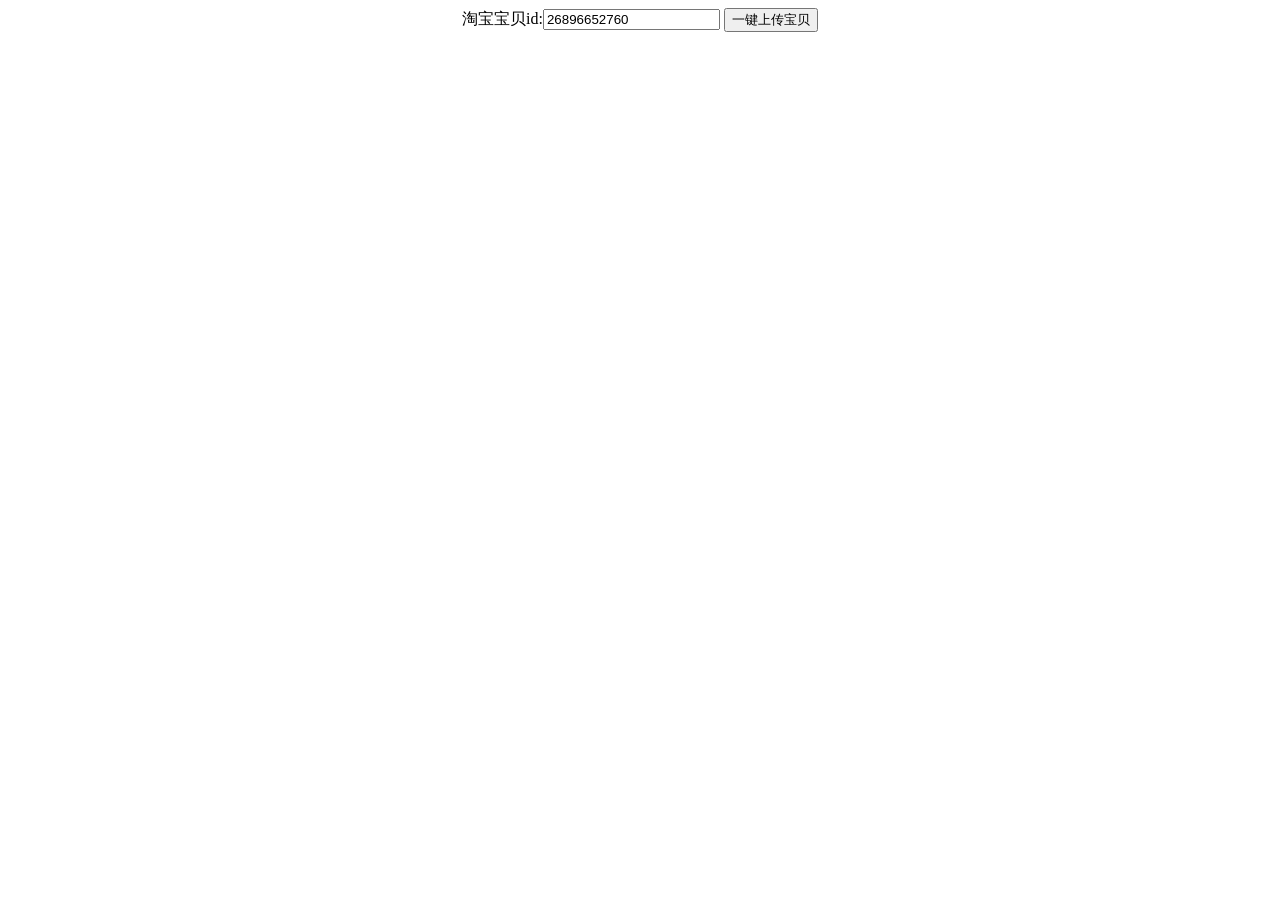
==== Tpl/Index/index.html @ f9a5264c "Refactor to use thinkphp framework." ====
<!DOCTYPE html PUBLIC "-//W3C//DTD HTML 4.01 Transitional//EN" "http://www.w3.org/TR/html4/loose.dtd">
<head>
    <meta http-equiv="Content-Type" content="text/html; charset=UTF-8" />
</head>
<body>
<center>
    <div>
        <form name="mainform" action="{:U('Index/auth')}" method="POST">
            淘宝宝贝id:<input type="textarea" name="taobaoItemId" value="26896652760"/>
            <input type="submit" value="一键上传宝贝" />
        </form>
    </div>
<center>
</body>
</html>
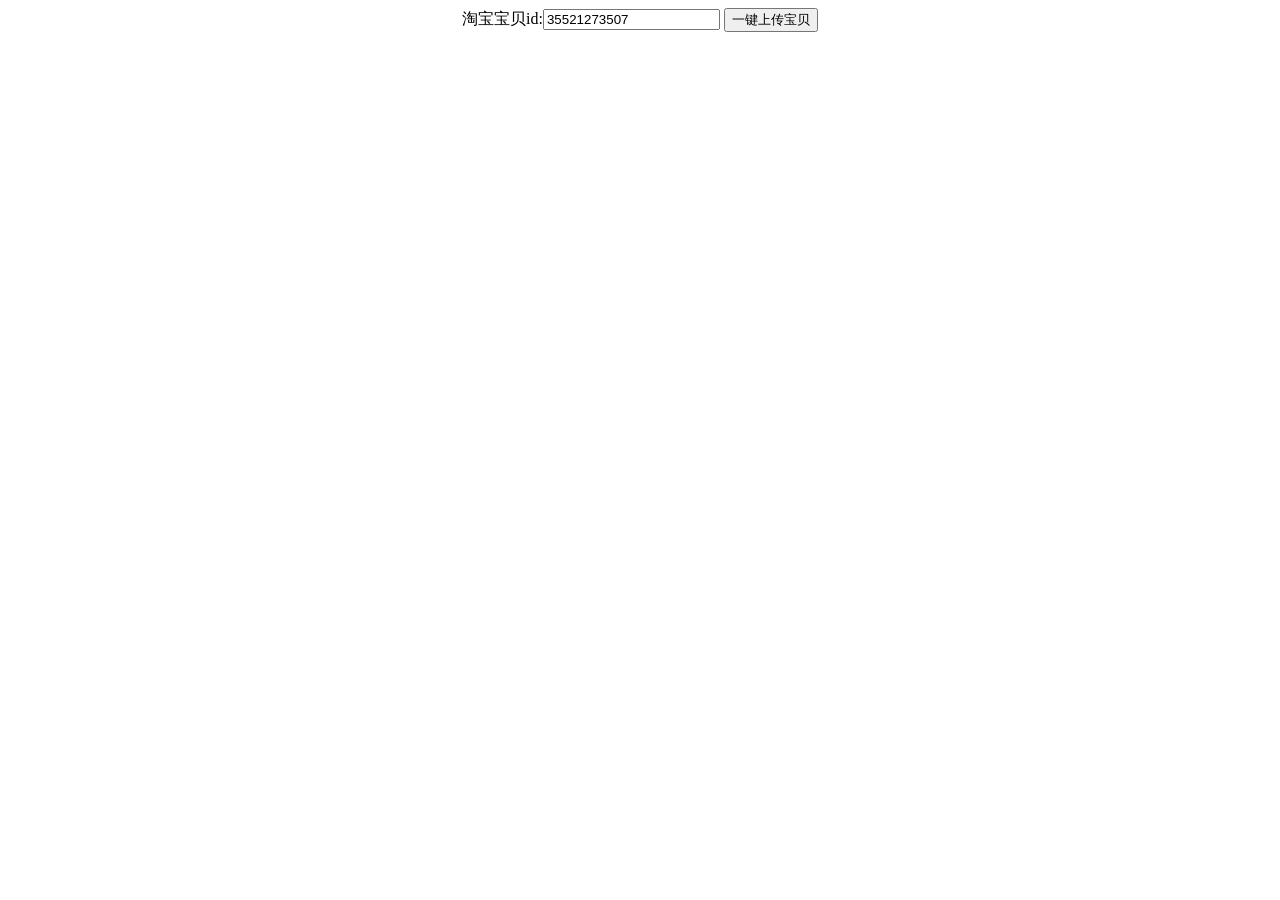
==== commit a9009efd: "Support properties alias." ====
--- a/Tpl/Index/index.html
+++ b/Tpl/Index/index.html
@@ -6,7 +6,7 @@
 <center>
     <div>
         <form name="mainform" action="{:U('Index/auth')}" method="POST">
-            淘宝宝贝id:<input type="textarea" name="taobaoItemId" value="26896652760"/>
+            淘宝宝贝id:<input type="textarea" name="taobaoItemId" value="35521273507"/>
             <input type="submit" value="一键上传宝贝" />
         </form>
     </div>
